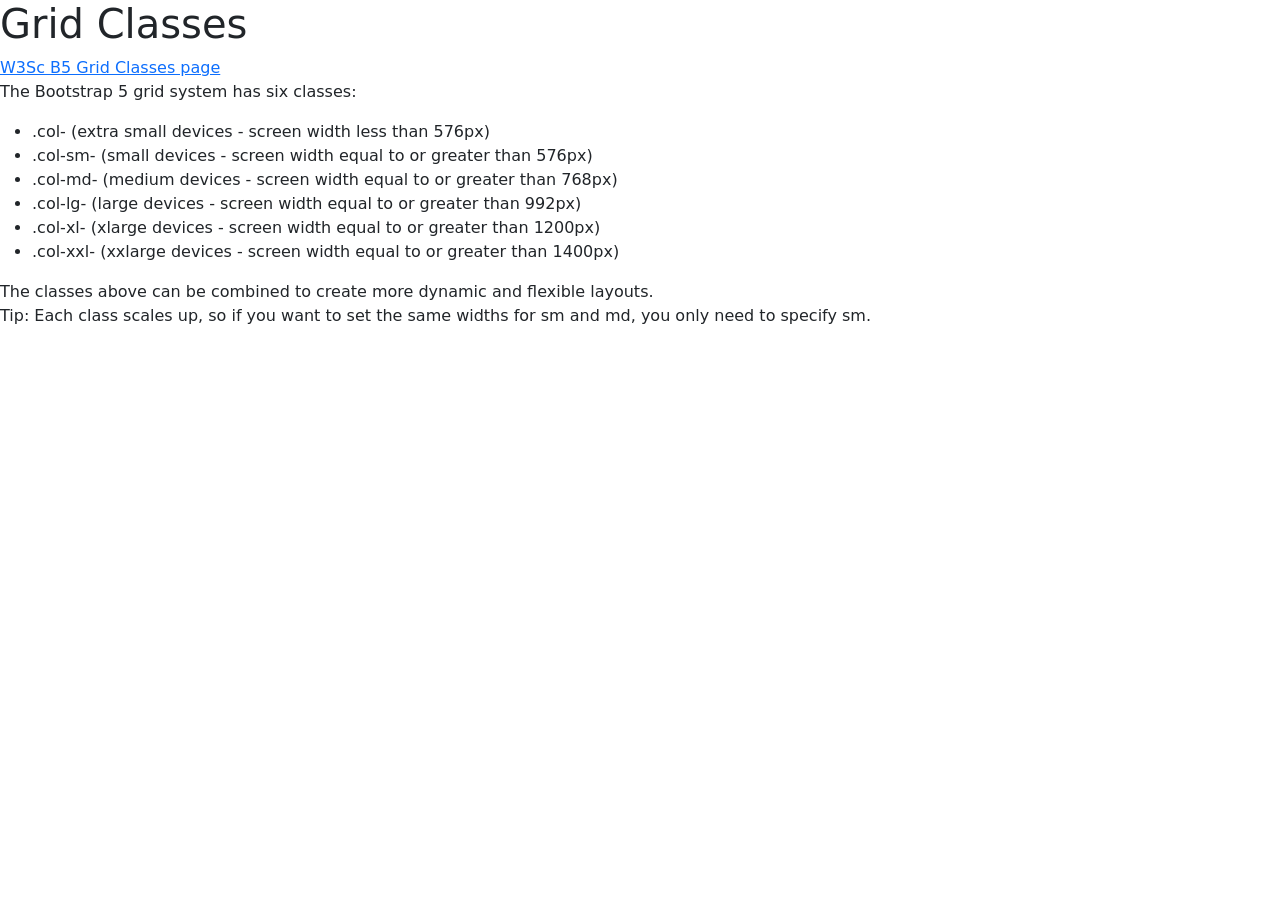
==== b5-grid-classes.html @ 8b0b87bb "Add B5 grid classes HTML template" ====
<!DOCTYPE html>
<html lang="en">
<head>
  <title>B5 grid classes</title>
  <meta charset="utf-8">
  <meta name="viewport" content="width=device-width, initial-scale=1">
  <link href="https://cdn.jsdelivr.net/npm/bootstrap@5.3.3/dist/css/bootstrap.min.css" rel="stylesheet">
  <script src="https://cdn.jsdelivr.net/npm/bootstrap@5.3.3/dist/js/bootstrap.bundle.min.js"></script>
</head>
<body>

<h1>Grid Classes</h1>
  
  <a href="https://www.w3schools.com/bootstrap5/bootstrap_grid_basic.php">
    W3Sc B5 Grid Classes page</a>
  
<p>The Bootstrap 5 grid system has six classes:</p>

  <ul>

    <li>.col- (extra small devices - screen width less than 576px)</li>

    <li>.col-sm- (small devices - screen width equal to or greater than 576px)</li>

    <li>.col-md- (medium devices - screen width equal to or greater than 768px)</li>

    <li>.col-lg- (large devices - screen width equal to or greater than 992px)</li>

    <li>.col-xl- (xlarge devices - screen width equal to or greater than 1200px)</li>

    <li>.col-xxl- (xxlarge devices - screen width equal to or greater than 1400px)</li>    
  </ul>

<p>The classes above can be combined to create more dynamic and flexible layouts.<br>
Tip: Each class scales up, so if you want to set the same widths for sm and md, you only need to specify sm.
</p>








  

  
</body>
</html>
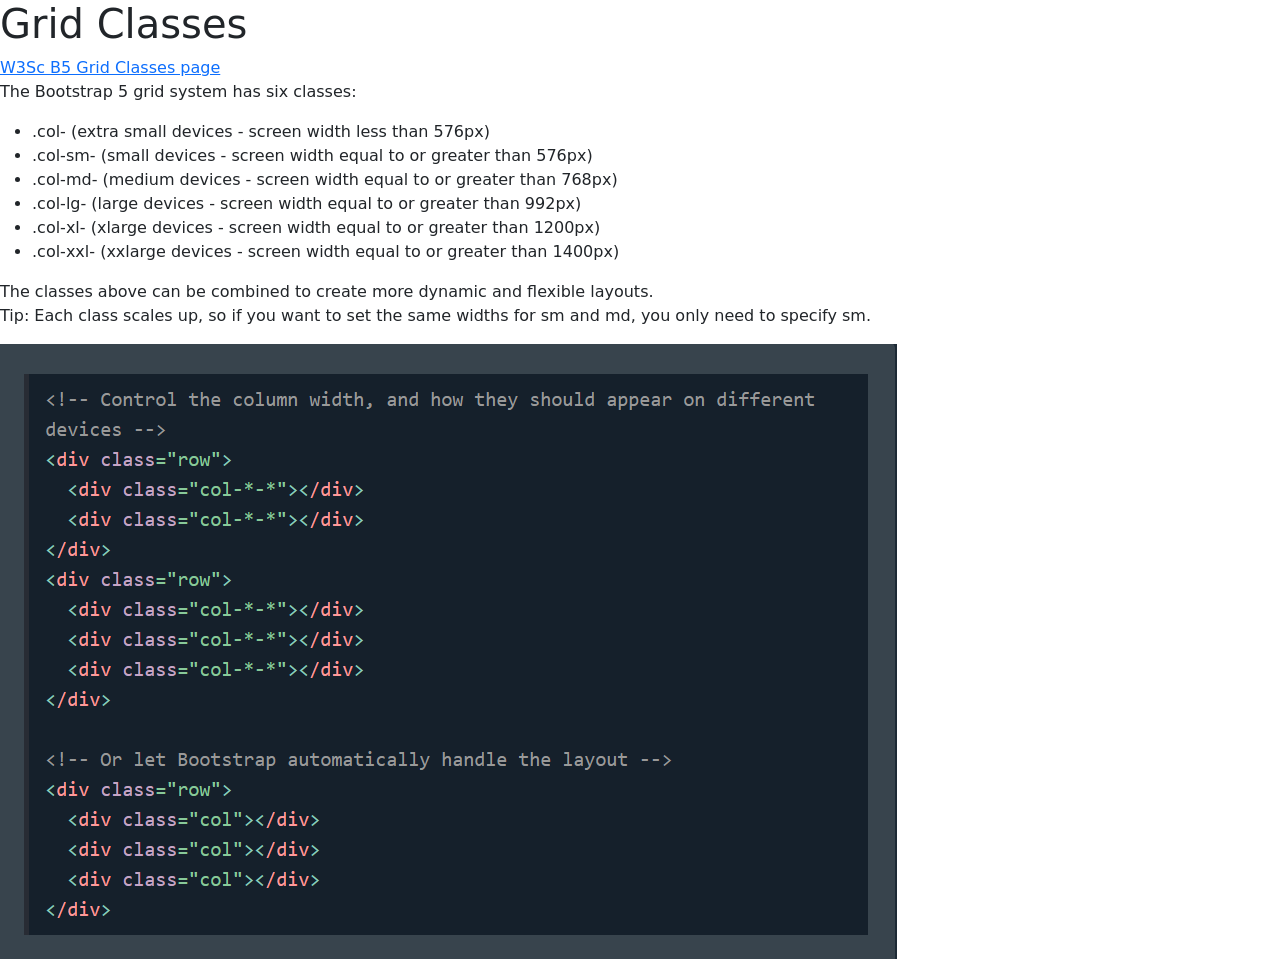
==== commit 40e45c13: "Add image example to grid classes documentation Added an image example for grid column layouts." ====
--- a/b5-grid-classes.html
+++ b/b5-grid-classes.html
@@ -35,6 +35,10 @@
 Tip: Each class scales up, so if you want to set the same widths for sm and md, you only need to specify sm.
 </p>
 
+<p>
+   <img src="b5-grid-col-row-examples.png" alt="code screenshot">
+</p>
+
 
 
 
